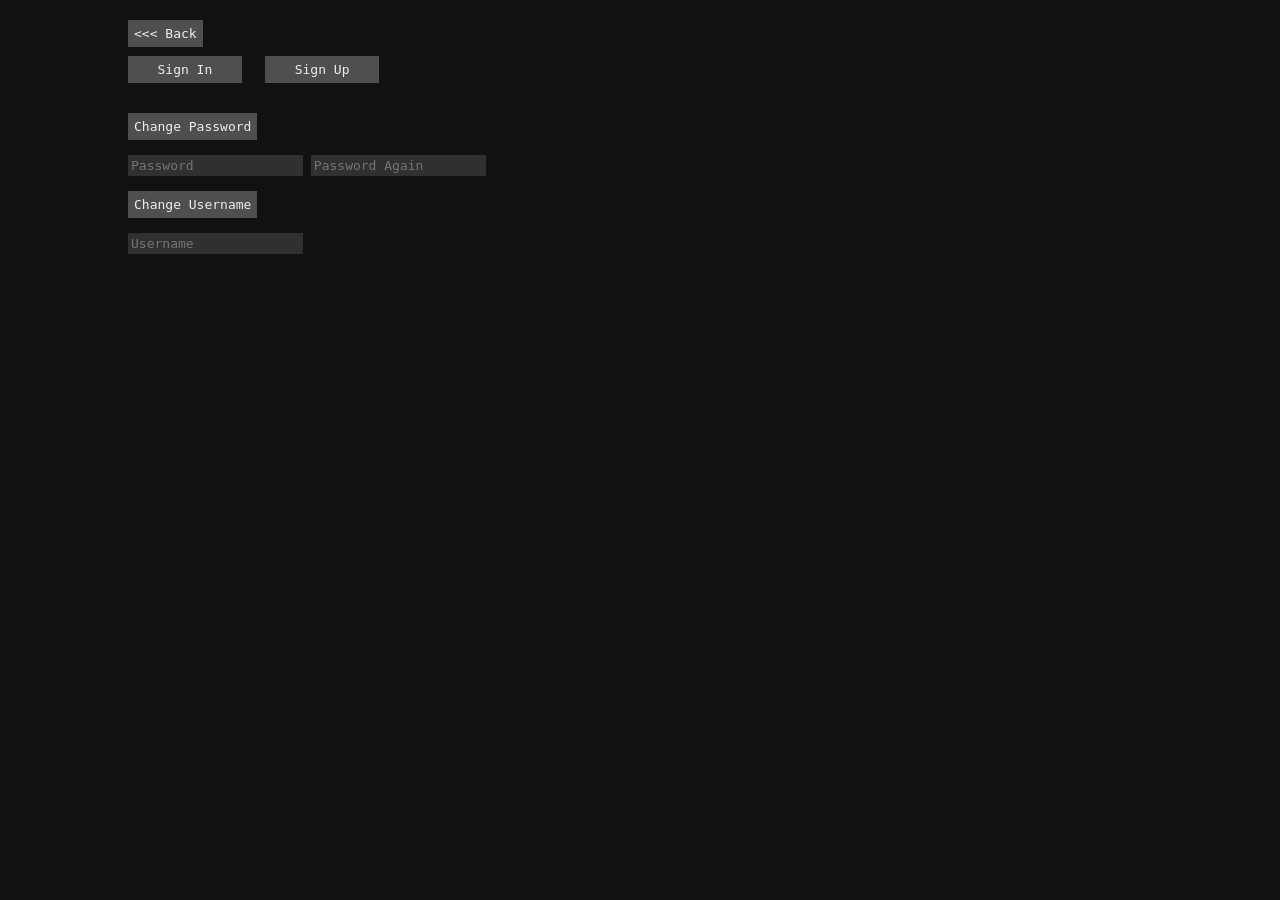
==== files/account.html @ c85a9591 "test" ====
<!DOCTYPE html>

<html>
  <head>
    <title>Account</title>
    <script src="/js-sha"></script>
    <script src="/authjs"></script>
    <link rel="stylesheet" href="/stylesheet.css" type="text/css" />
  </head>
  <body style="font-family:monospace">
    <a class="buttonlink" href="/">&lt;&lt;&lt; Back</a>
    <br /><br />
    <div id="auth_bar">
      <button class="buttonlink" onclick="sign_in()">&nbsp;&nbsp;&nbsp;Sign In&nbsp;&nbsp;&nbsp;</button>
      &nbsp;
      <button class="buttonlink" onclick="sign_up()">&nbsp;&nbsp;&nbsp;Sign Up&nbsp;&nbsp;&nbsp;</button>
      <br />
    </div>
    <div id="user_bar" hidden>
      <a id="home_button" class="buttonlink" href="/account"></a>
      &nbsp;
      <button class="buttonlink" onclick="sign_out()">&nbsp;&nbsp;&nbsp;Sign Out&nbsp;&nbsp;&nbsp;</button>
      <br />
    </div>
    <div id="sign-in" hidden>
      <br />
      <input id="username" style="width:25%%" type="text" placeholder="Username" />
      <input id="password" style="width:25%%" type="password" placeholder="Password" />
      <input id="repeated" style="width:25%%" type="password" placeholder="Password Again" hidden />
      <button class="buttonlink" onclick="auth()">&nbsp;&nbsp;&nbsp;&gt;&gt;&gt;&nbsp;&nbsp;&nbsp;</button>
    </div>
    <br /><br />
    <button class="buttonlink" onclick="change_pass()">
      Change Password
    </button>
    <br /><br />
    <input id="new_pass" style="width:25%%" type="password" placeholder="Password" />
    <input id="new_pass_repeat" style="width:25%%" type="password" placeholder="Password Again" />
    <br /><br />
    <button class="buttonlink" onclick="change_user()">
      Change Username
    </button>
    <br /><br />
      <input id="new_user" style="width:25%%" type="text" placeholder="Username" />
  </body>
<script type="text/javascript">
  function post_data(url, data, callback) {
      data = data || {};
      callback = callback || (e => e);
      return fetch(url, {
        method: "POST",
        headers: {
          "Accept": "application/json",
          "Content-Type": "application/json"
        },
        body: JSON.stringify(data)
      })
      .then(function (response) { return response.text(); })
      .then(callback);
    }
  function hash(string) {
    var obj = new jsSHA("SHA-256", "TEXT");
    obj.update(string);
    return obj.getHash("HEX");
  }
  function change_pass(){
    var pass1 = document.getElementById("new_pass").value;
    var pass2 = document.getElementById("new_pass_repeat").value;
    if(pass1==pass2 && pass1 != ""){
      post_data("/change_pass",{username:document.getElementById("home_button").innerHTML.slice(18,-18),password:hash(pass1)});
      console.log("Password Changed!");
    }
    else{
      console.log("Passwords do not match!");
      alert("Passwords do not match!");
    }
  }
  function change_user(){
    post_data("/change_user",{new:document.getElementById("new_user").value.trim(),old:document.getElementById("home_button").innerHTML.trim()}).then(function(text){
      if(text != ""){
        console.log("Username changed!");
      }
      else{
        console.log("Not signed in or username exists!");
      }
    });
  }
</script>
</html
---- stylesheet.css ----
body {
  background-color: #111;
  color: #eee;
  font-family: monospace;
  margin-left: 10vw;
  margin-right: 10vw;
  margin-top: 2em;
  margin-bottom: 2em;
}

p {
  color: #ccc;
}

a {
  color: #eee;
  text-decoration: solid #999 underline;
}

div.problem {
  
}

.buttonlink, button {
  background-color: #ccc5;
  color: #eee;
  font-family: monospace;
  font-size: 100%;
  padding: 6px;
  text-decoration: none;
  border: none;
}

.buttonlink:hover, button:hover {
  background-color: #ccc7;
  color: #eee;
  font-family: monospace;
  padding: 6px;
  text-decoration: none;
  border: none;
}

button:disabled, button[disabled], button:disabled:hover, button[disabled]:hover {
  background-color: #ccc3;
  color: #666;
}

hr {
  border-color: #666;
}

.sample {
  border: 1px solid #eee;
}

.leaderboard {
  border: 1px solid #eee;
  border-collapse: collapse;
  padding: 5px;
}

option {
  background-color: #222;
}

input, textarea, select {
  background-color: #5557;
  color: #eee;
  font-family: monospace;
  font-size: 100%;
  border: none;
  padding: 3px;
}
table{
  border-collapse: collapse;
}

table, th, td {
  border: 1px solid #eee;
  padding: 8px;
}
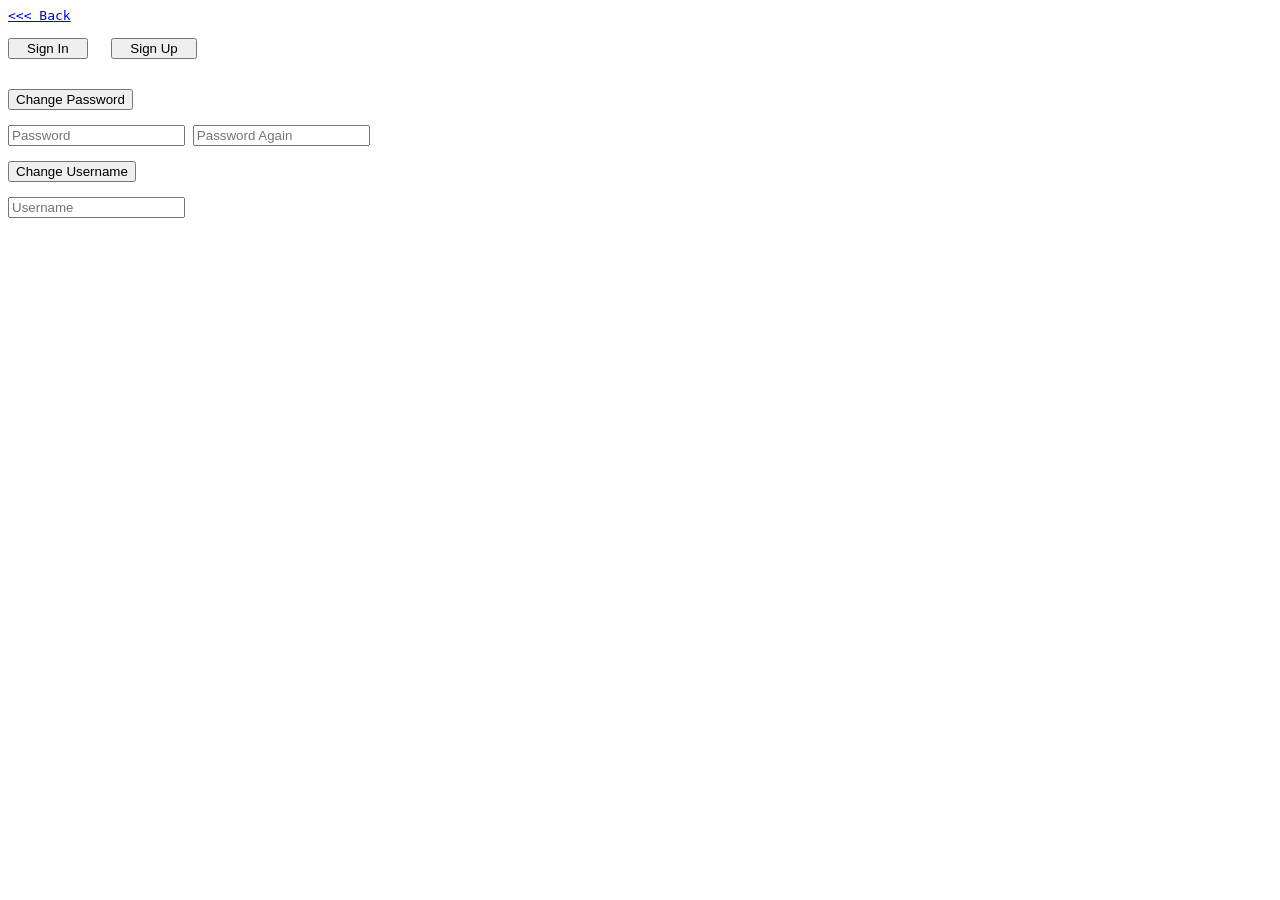
==== commit 84696339: "update code" ====
--- a/files/account.html
+++ b/files/account.html
@@ -1,33 +1,33 @@
 <!DOCTYPE html>
 
 <html>
-  <head>
+
+<head>
     <title>Account</title>
     <script src="/js-sha"></script>
     <script src="/authjs"></script>
     <link rel="stylesheet" href="/stylesheet.css" type="text/css" />
-  </head>
-  <body style="font-family:monospace">
+</head>
+
+<body style="font-family:monospace">
     <a class="buttonlink" href="/">&lt;&lt;&lt; Back</a>
     <br /><br />
     <div id="auth_bar">
-      <button class="buttonlink" onclick="sign_in()">&nbsp;&nbsp;&nbsp;Sign In&nbsp;&nbsp;&nbsp;</button>
-      &nbsp;
-      <button class="buttonlink" onclick="sign_up()">&nbsp;&nbsp;&nbsp;Sign Up&nbsp;&nbsp;&nbsp;</button>
-      <br />
+        <button class="buttonlink" onclick="sign_in()">&nbsp;&nbsp;&nbsp;Sign In&nbsp;&nbsp;&nbsp;</button> &nbsp;
+        <button class="buttonlink" onclick="sign_up()">&nbsp;&nbsp;&nbsp;Sign Up&nbsp;&nbsp;&nbsp;</button>
+        <br />
     </div>
     <div id="user_bar" hidden>
-      <a id="home_button" class="buttonlink" href="/account"></a>
-      &nbsp;
-      <button class="buttonlink" onclick="sign_out()">&nbsp;&nbsp;&nbsp;Sign Out&nbsp;&nbsp;&nbsp;</button>
-      <br />
+        <a id="home_button" class="buttonlink" href="/account"></a> &nbsp;
+        <button class="buttonlink" onclick="sign_out()">&nbsp;&nbsp;&nbsp;Sign Out&nbsp;&nbsp;&nbsp;</button>
+        <br />
     </div>
     <div id="sign-in" hidden>
-      <br />
-      <input id="username" style="width:25%%" type="text" placeholder="Username" />
-      <input id="password" style="width:25%%" type="password" placeholder="Password" />
-      <input id="repeated" style="width:25%%" type="password" placeholder="Password Again" hidden />
-      <button class="buttonlink" onclick="auth()">&nbsp;&nbsp;&nbsp;&gt;&gt;&gt;&nbsp;&nbsp;&nbsp;</button>
+        <br />
+        <input id="username" style="width:25%%" type="text" placeholder="Username" />
+        <input id="password" style="width:25%%" type="password" placeholder="Password" />
+        <input id="repeated" style="width:25%%" type="password" placeholder="Password Again" hidden />
+        <button class="buttonlink" onclick="auth()">&nbsp;&nbsp;&nbsp;&gt;&gt;&gt;&nbsp;&nbsp;&nbsp;</button>
     </div>
     <br /><br />
     <button class="buttonlink" onclick="change_pass()">
@@ -41,49 +41,61 @@
       Change Username
     </button>
     <br /><br />
-      <input id="new_user" style="width:25%%" type="text" placeholder="Username" />
-  </body>
+    <input id="new_user" style="width:25%%" type="text" placeholder="Username" />
+</body>
 <script type="text/javascript">
-  function post_data(url, data, callback) {
-      data = data || {};
-      callback = callback || (e => e);
-      return fetch(url, {
-        method: "POST",
-        headers: {
-          "Accept": "application/json",
-          "Content-Type": "application/json"
-        },
-        body: JSON.stringify(data)
-      })
-      .then(function (response) { return response.text(); })
-      .then(callback);
+    function post_data(url, data, callback) {
+        data = data || {};
+        callback = callback || (e => e);
+        return fetch(url, {
+                method: "POST",
+                headers: {
+                    "Accept": "application/json",
+                    "Content-Type": "application/json"
+                },
+                body: JSON.stringify(data)
+            })
+            .then(function(response) {
+                return response.text();
+            })
+            .then(callback);
     }
-  function hash(string) {
-    var obj = new jsSHA("SHA-256", "TEXT");
-    obj.update(string);
-    return obj.getHash("HEX");
-  }
-  function change_pass(){
-    var pass1 = document.getElementById("new_pass").value;
-    var pass2 = document.getElementById("new_pass_repeat").value;
-    if(pass1==pass2 && pass1 != ""){
-      post_data("/change_pass",{username:document.getElementById("home_button").innerHTML.slice(18,-18),password:hash(pass1)});
-      console.log("Password Changed!");
+
+    function hash(string) {
+        var obj = new jsSHA("SHA-256", "TEXT");
+        obj.update(string);
+        return obj.getHash("HEX");
     }
-    else{
-      console.log("Passwords do not match!");
-      alert("Passwords do not match!");
+
+    function change_pass() {
+        var pass1 = document.getElementById("new_pass").value;
+        var pass2 = document.getElementById("new_pass_repeat").value;
+        if (pass1 == pass2 && pass1 != "") {
+            post_data("/change_pass", {
+                username: document.getElementById("home_button").innerHTML.slice(18, -18),
+                password: hash(pass1)
+            });
+            console.log("Password Changed!");
+            alert("Successfully updated password!");
+        } else {
+            console.log("Passwords do not match!");
+            alert("Passwords do not match!");
+        }
     }
-  }
-  function change_user(){
-    post_data("/change_user",{new:document.getElementById("new_user").value.trim(),old:document.getElementById("home_button").innerHTML.trim()}).then(function(text){
-      if(text != ""){
-        console.log("Username changed!");
-      }
-      else{
-        console.log("Not signed in or username exists!");
-      }
-    });
-  }
+
+    function change_user() {
+        post_data("/change_user", {
+            new: document.getElementById("new_user").value.trim(),
+            old: document.getElementById("home_button").innerHTML.trim()
+        }).then(function(text) {
+            if (text != "") {
+                console.log("Username changed!");
+                alert("Successfully updated username!");
+            } else {
+                console.log("Not signed in or username exists!");
+                alert("Username already in use!");
+            }
+        });
+    }
 </script>
-</html+</html>
